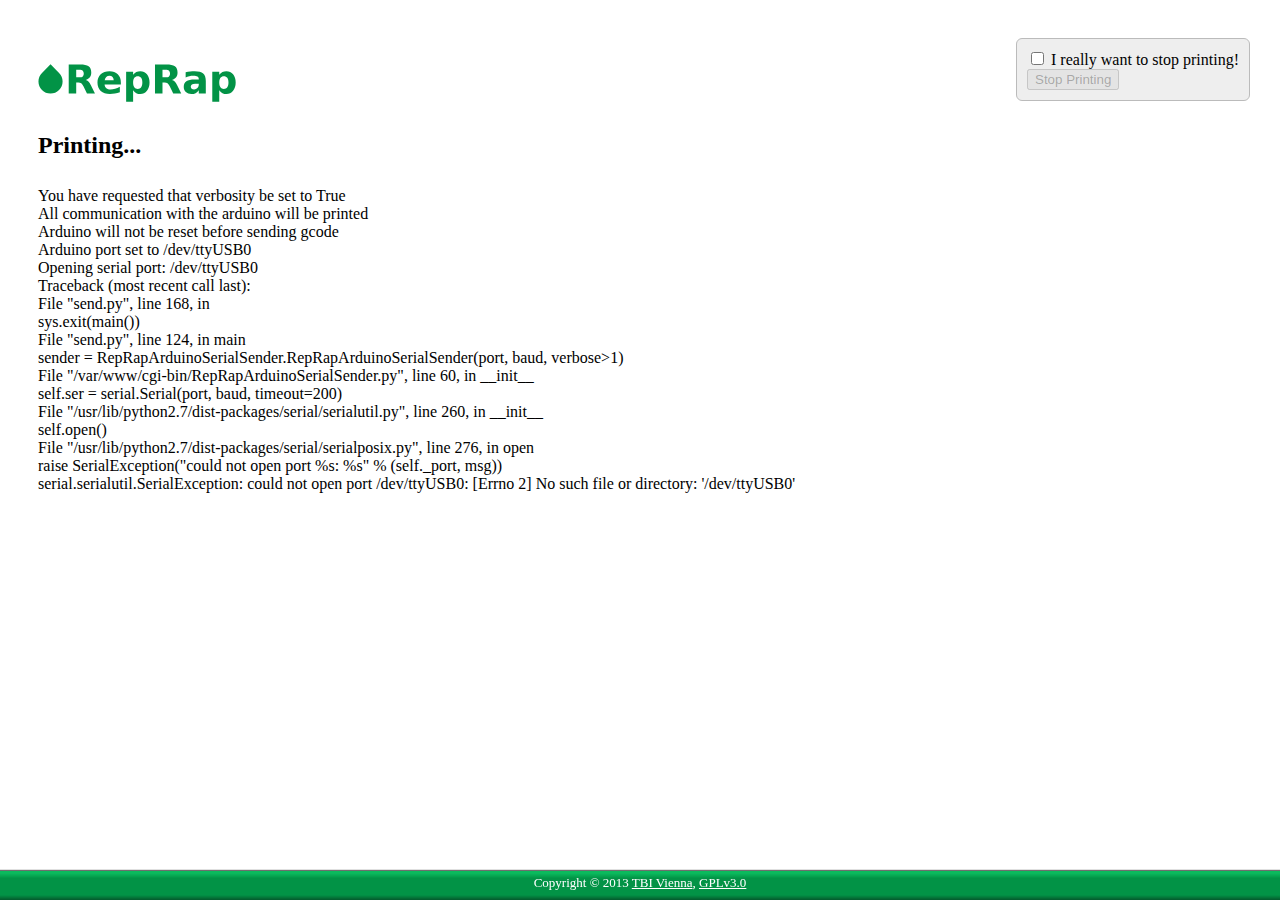
==== running.html @ bc142247 "Initial push of all scripts and html files" ====
<!DOCTYPE HTML PUBLIC "-//W3C//DTD HTML 4.01//EN"
   "http://www.w3.org/TR/html4/strict.dtd">
<html>
<head>
<title>RepRap Printer</title>
<meta http-equiv="content-type" content="text/html; charset=UTF-8">
<link rel="stylesheet" href="style.css">
<script src="jquery-1.10.2.min.js"></script>
<script type="text/javascript">
function reload_div() {
   $.ajax({
      url : "cache/lock.log",
      dataType: "text",
      success : function (data) {
         data=data.replace(/\n/g, "<br />");
         $(".content").html(data);
      }
   });
   setTimeout(reload_div, 1000);
}

$(document).ready(function() {
   $.ajax({
      url : 'cache/lock.log',
      dataType: "text",
      error : function() {
          window.location="index.html";
      }
   });
   document.getElementById('submitbtn').disabled = true;
   reload_div();
});
</script>
</head>
<body>
<div id="stopprint">
<form action="cgi-bin/stop_print.py" method="post">
   <input type="checkbox" name="confirm" id="confirmbox" value="true" onchange="document.getElementById('submitbtn').disabled = !this.checked;">
   <label for="confirm">I really want to stop printing!</label><br>
   <input type="submit" id="submitbtn" value="Stop Printing">
</form>
</div>
<h1><img src="logo.svg" alt="RepRap" title="RepRap"></h1>
<h2>Printing...</h2>
<div class="content"></div>
<div id="footer">Copyright &copy; 2013 <a href="http://www.tbi.univie.ac.at">TBI Vienna</a>, <a href="http://www.gnu.org/licenses/">GPLv3.0</a></div>
</body>
</html>
---- style.css ----
body {
   padding:30px;
   font-family: Verdana;
   overflow: auto;
}

#footer {
   background: url(bottom.png) bottom repeat-x fixed;
   text-align: center;
   padding-top: 10px;
   color: white;
   font-size: small;
   height: 25px;
   position: fixed;
   bottom: 0;
   left:0;
   right:0;
}

#footer a:link { color:white; }
#footer a:hover { color: #DDDDDD; }
#footer a:visited { color:white; }
#footer a:active { color: #DDDDDD; }

#stopprint {
   position: fixed;
   right: 30px;
   border:1px solid #BBBBBB;
   border-radius:6px;
   padding:10px;
   background:#EEEEEE;
}

h1 img {
   vertical-align:text-bottom;
   height:50px;
}

h2, h3 {
   padding-bottom: 8px;
}
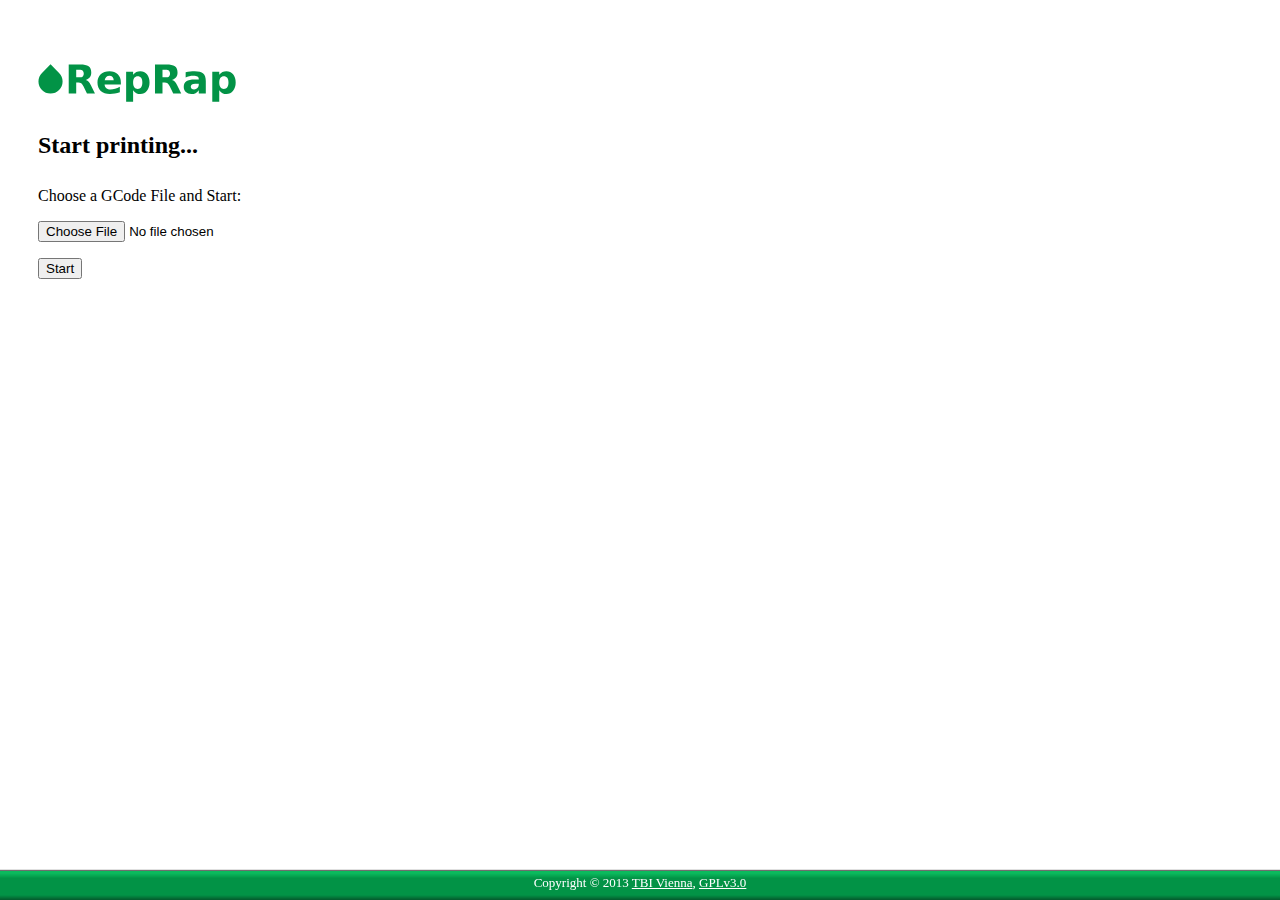
==== commit 0d639b49: "Added license headers to files, gitignore and cleaned up" ====
--- a/running.html
+++ b/running.html
@@ -1,5 +1,23 @@
 <!DOCTYPE HTML PUBLIC "-//W3C//DTD HTML 4.01//EN"
    "http://www.w3.org/TR/html4/strict.dtd">
+
+<!--This is the running page of the reprap-web-interface. It will show all the logs comming from you printer.
+    Copyright (C) 2013  Stefan Hammer
+
+    This program is free software: you can redistribute it and/or modify
+    it under the terms of the GNU General Public License as published by
+    the Free Software Foundation, either version 3 of the License, or
+    (at your option) any later version.
+
+    This program is distributed in the hope that it will be useful,
+    but WITHOUT ANY WARRANTY; without even the implied warranty of
+    MERCHANTABILITY or FITNESS FOR A PARTICULAR PURPOSE.  See the
+    GNU General Public License for more details.
+
+    You should have received a copy of the GNU General Public License
+    along with this program.  If not, see <http://www.gnu.org/licenses/>.
+-->
+
 <html>
 <head>
 <title>RepRap Printer</title>
--- a/style.css
+++ b/style.css
@@ -1,3 +1,20 @@
+/*  This is the style sheed used by all web pages of this project
+    Copyright (C) 2013  Stefan Hammer
+
+    This program is free software: you can redistribute it and/or modify
+    it under the terms of the GNU General Public License as published by
+    the Free Software Foundation, either version 3 of the License, or
+    (at your option) any later version.
+
+    This program is distributed in the hope that it will be useful,
+    but WITHOUT ANY WARRANTY; without even the implied warranty of
+    MERCHANTABILITY or FITNESS FOR A PARTICULAR PURPOSE.  See the
+    GNU General Public License for more details.
+
+    You should have received a copy of the GNU General Public License
+    along with this program.  If not, see <http://www.gnu.org/licenses/>.
+*/
+
 body {
    padding:30px;
    font-family: Verdana;
